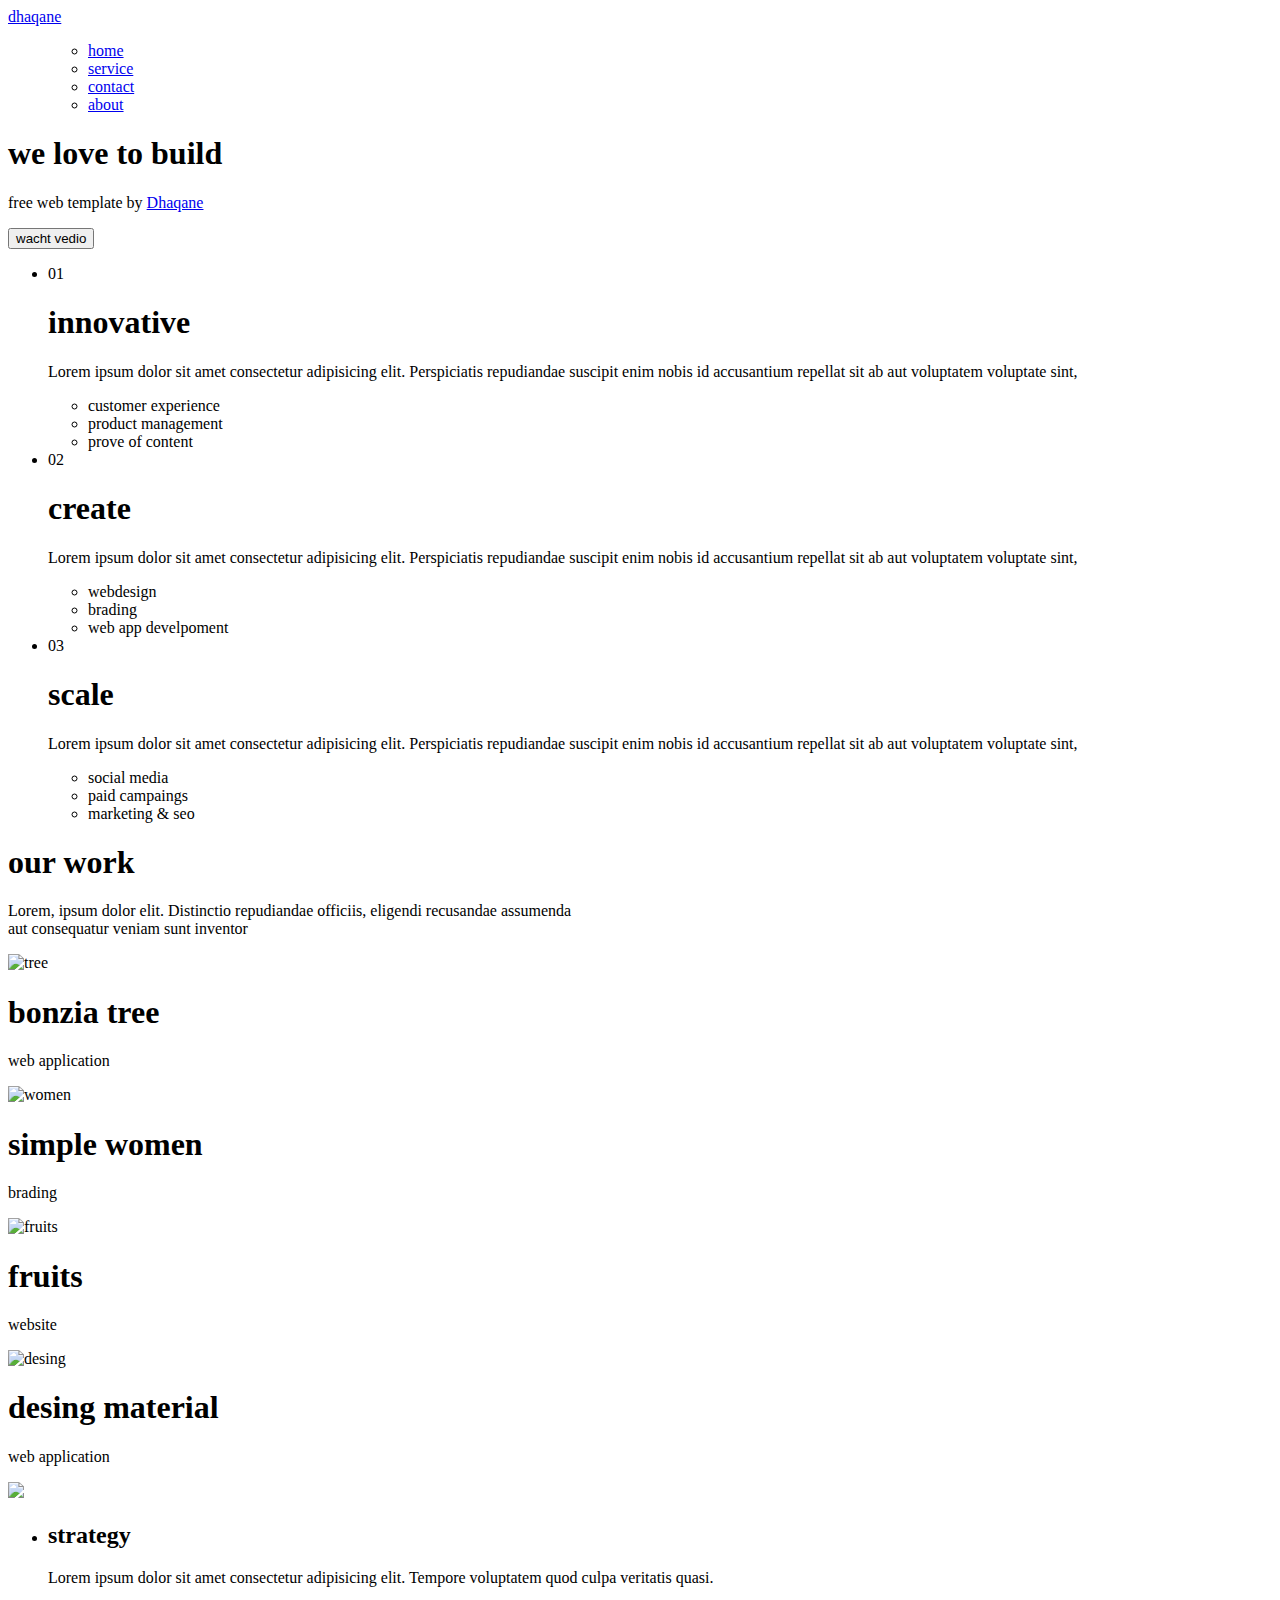
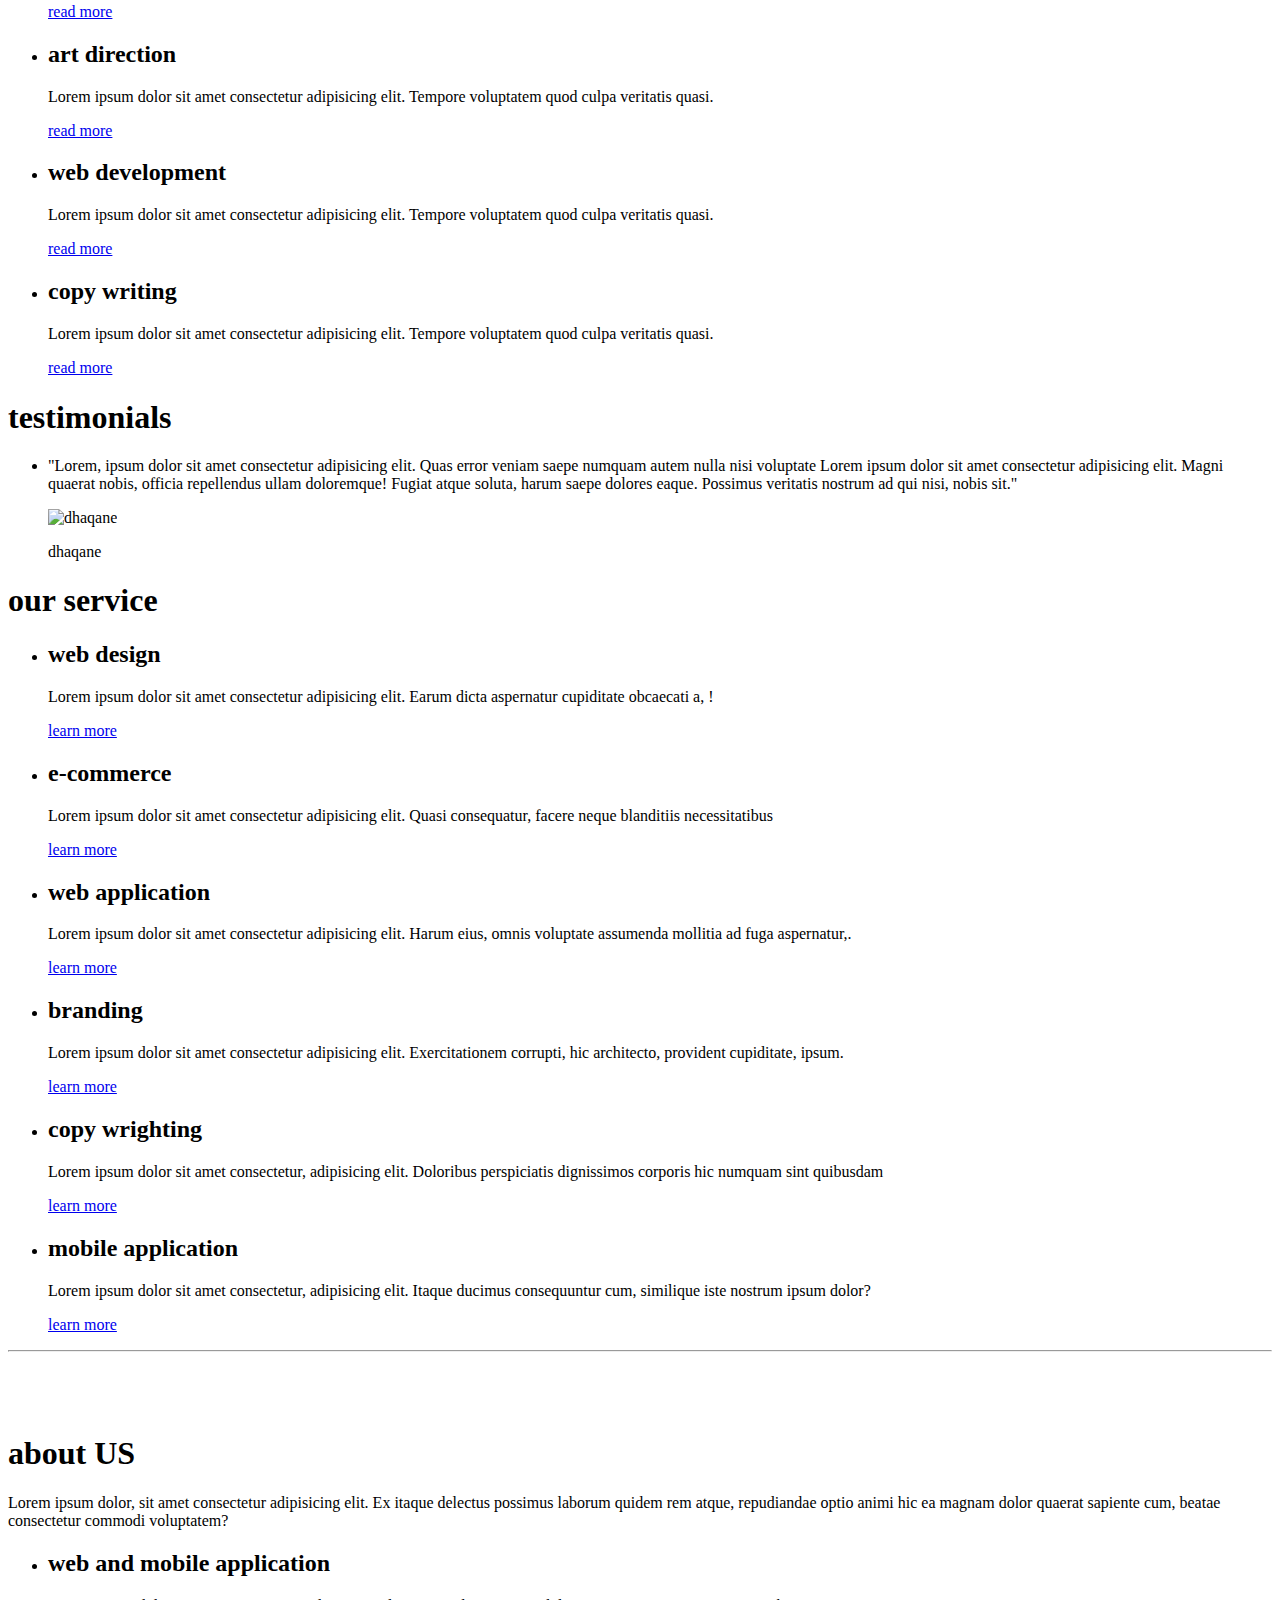
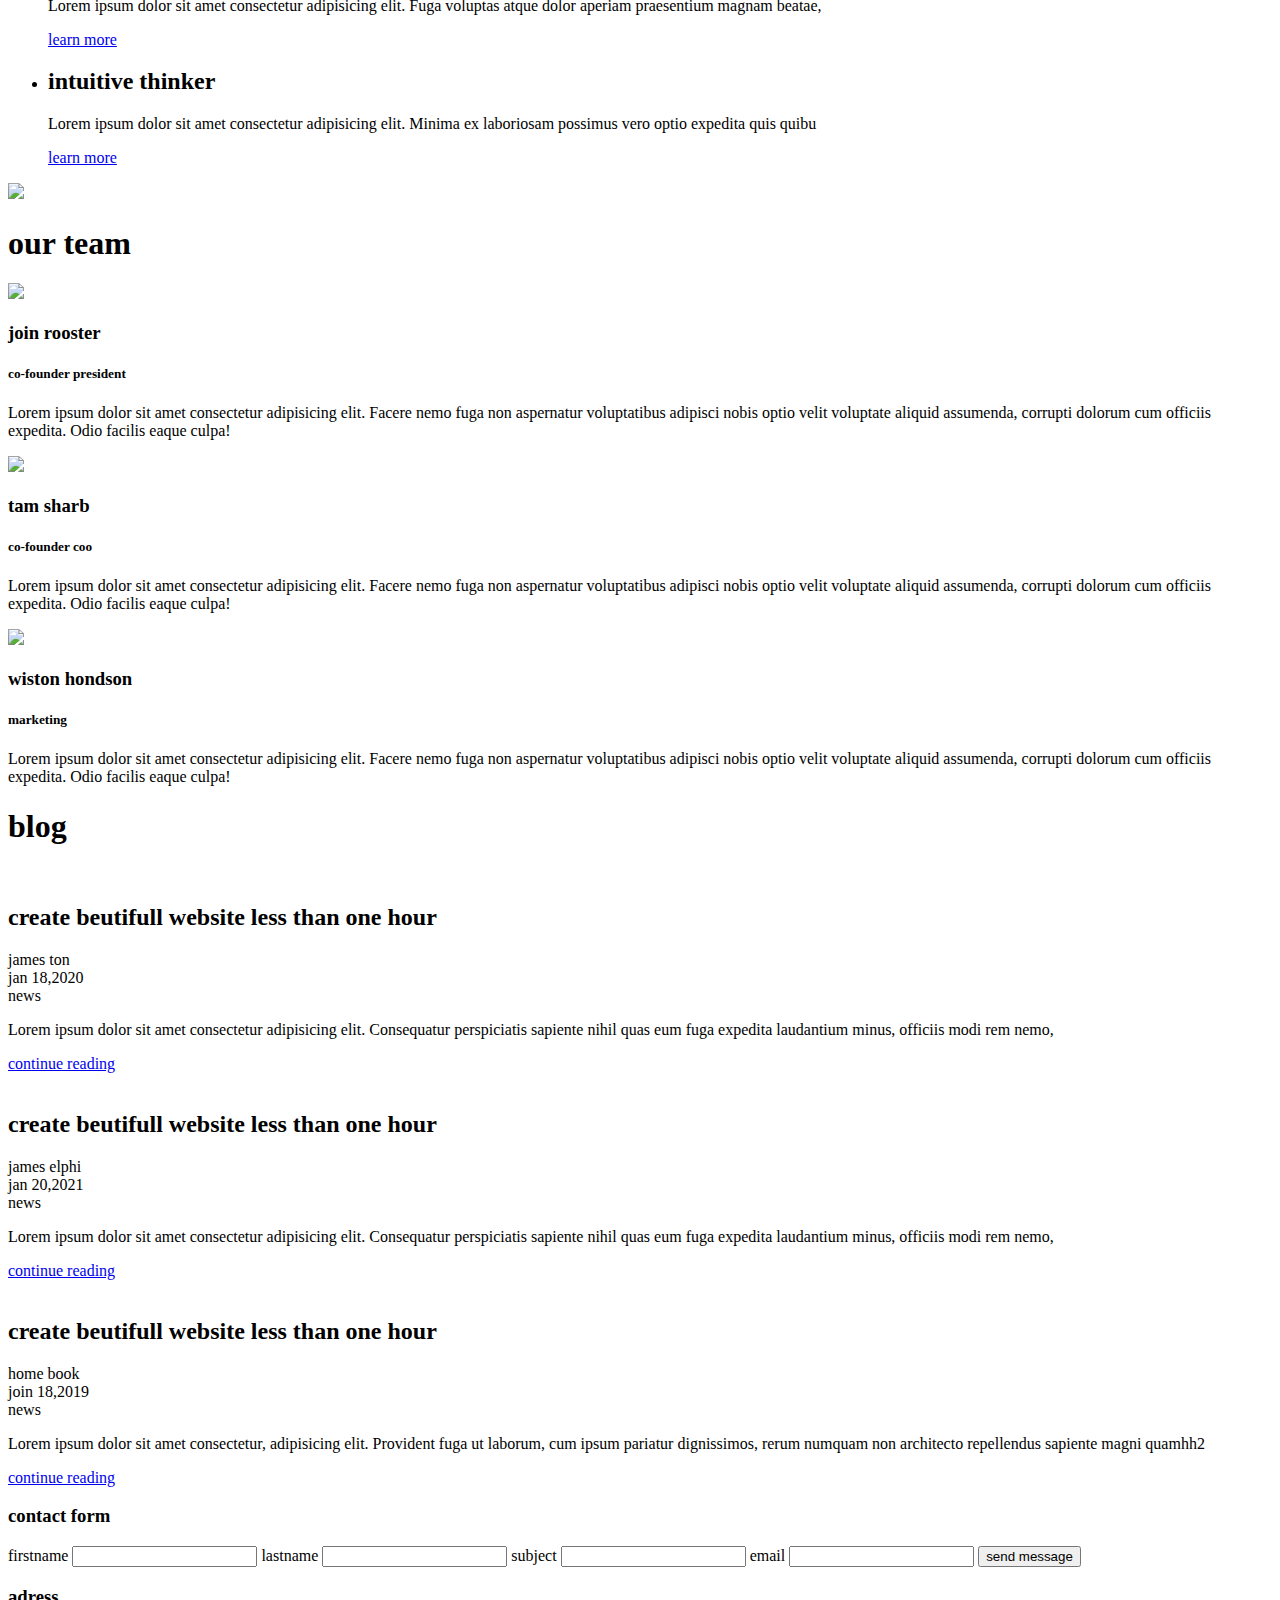
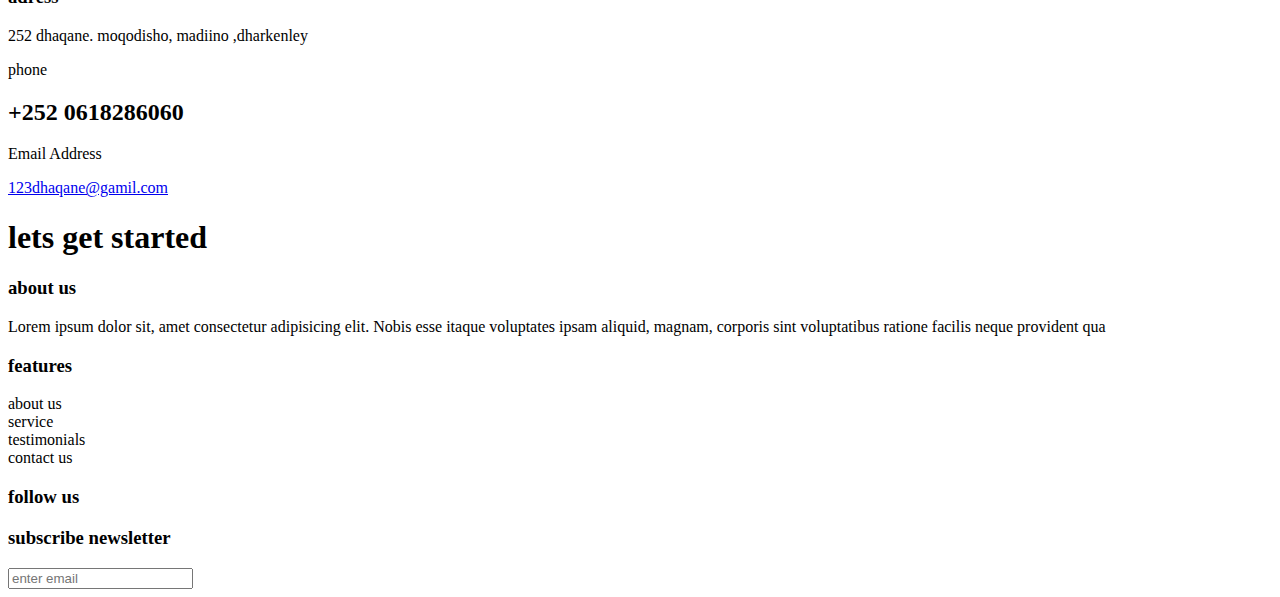
==== index.html @ 4082ae66 "alaabta ugu horeesay lasoo qaado" ====
<!DOCTYPE html>
<html lang="en">
<head>
    <link rel="stylesheet" href="https://cdnjs.cloudflare.com/ajax/libs/font-awesome/6.7.1/css/all.min.css" integrity="sha512-5Hs3dF2AEPkpNAR7UiOHba+lRSJNeM2ECkwxUIxC1Q/FLycGTbNapWXB4tP889k5T5Ju8fs4b1P5z/iB4nMfSQ==" crossorigin="anonymous" referrerpolicy="no-referrer" />
    <meta charset="UTF-8">
    <meta name="viewport" content="width=device-width, initial-scale=1.0">
    <title>Dhaqane</title>
    <link rel="stylesheet" href="style.css">
    <style>
        .heighlights{

        }
    </style>
</head>
<body>
    <header>
        <nav>
            <a href="#"> dhaqa<span>ne</span></a>
            
        </nav>
        <menu>
            <ul>
                <li><a href="#">home</a></li>
                <li><a href="#">service</a></li>
                <li><a href="#">contact</a></li>
                <li><a href="#">about</a></li>
            </ul>
        
        </menu>
        
    </header>
    <section id="home">
        <div class="bg"></div>
        <h1>we love to build <span></span></h1>
        <p>free web template by <a href="#" id="name-change">Dhaqane</a></p>
        <button id="button">  wacht vedio</button>
    </section>
    <section id="service">
        <ul>
            <li>
                <div class="no">01</div>
                <h1>innovative</h1>
                <p>
                    Lorem ipsum dolor sit amet consectetur adipisicing elit. Perspiciatis repudiandae suscipit enim nobis id accusantium repellat sit ab aut voluptatem voluptate sint, 
                </p>
                <ul class="sub-list">
                    <li>customer experience</li>
                    <li>product management</li>
                    <li>prove of content</li>
                </ul>
            </li>
            <li>
                <div class="no">02</div>
                <h1>create</h1>
                <p>
                    Lorem ipsum dolor sit amet consectetur adipisicing elit. Perspiciatis repudiandae suscipit enim nobis id accusantium repellat sit ab aut voluptatem voluptate sint, 
                </p>
                <ul class="sub-list">
                    <li>webdesign</li>
                    <li>brading</li>
                    <li>web app develpoment</li>
                   
                </ul>
            </li>
            <li>
                <div class="no">03</div>
                <h1>scale</h1>
                <p>
                    Lorem ipsum dolor sit amet consectetur adipisicing elit. Perspiciatis repudiandae suscipit enim nobis id accusantium repellat sit ab aut voluptatem voluptate sint, 
                </p>
                <ul class="sub-list">
                    <li>social media </li>
                    <li>paid campaings </li>
                    <li>marketing & seo</li>
                    
                </ul>
            </li>
        </ul>
    </section>
    
    <section class="work">
        <h1 id="mouse-hover">our work</h1>
           <p>
            Lorem, ipsum dolor elit. Distinctio repudiandae officiis, eligendi recusandae assumenda <br>aut consequatur veniam sunt inventor
           </p>
    </section>

    <div class="image">
        <div class="parent-class">
            <img src="sawir_1.jpg.webp" alt="tree">
            <div class="hover-text">
                <h1>bonzia tree</h1>
                <p>web application</p>
            </div>
        </div>
        <div class="parent-class">
            <img src="sawir_2.jpg.webp" alt="women">
            <div class="hover-text">
                <h1>simple women</h1>
                <p>brading</p>
            </div>
        </div>
        <div class="parent-class">
            <img src="sawir_3.jpg.webp" alt="fruits">
            <div class="hover-text">
                <h1>fruits</h1>
                <p>website</p>
            </div>
        </div>
        <div class="parent-class">
            <img src="sawir_4.jpg.webp" alt="desing ">
            <div class="hover-text">
                <h1>desing material</h1>
                <p>web application</p>
            </div>
        </div>
    </div>
    <div id="section">
        <div class="container">
            <img src="ahmed.jpg">
            <ul>
                <li>
                    <h2><i class="fa-solid fa-umbrella"></i>strategy</h2>
                    <p>Lorem ipsum dolor sit amet consectetur adipisicing elit. Tempore voluptatem quod culpa veritatis quasi. </p>
                    <a href="#">read more</a>
                </li>
                <li>
                    <h2><i class="fa-solid fa-paint-roller"></i>art direction</h2>
                    <p>Lorem ipsum dolor sit amet consectetur adipisicing elit. Tempore voluptatem quod culpa veritatis quasi.</p>
                    <a href="#">read more</a>
                </li>
                <li>
                    <h2><i class="fa-solid fa-wrench"></i>web development</h2>
                    <p>Lorem ipsum dolor sit amet consectetur adipisicing elit. Tempore voluptatem quod culpa veritatis quasi.</p>
                    <a href="#">read more</a>
                </li>
                <li>
                    <h2><i class="fa-solid fa-message"></i>copy writing</h2>
                    <p>Lorem ipsum dolor sit amet consectetur adipisicing elit. Tempore voluptatem quod culpa veritatis quasi.</p>
                    <a href="#">read more</a>
                </li>
            </ul>
        </div>
    </div>
    <section id="testimonials">
        <h1>testimonials</h1>
        <ul id="scroll">
            <li>
                <p>"Lorem, ipsum dolor sit amet consectetur adipisicing elit. Quas error veniam saepe numquam autem nulla nisi voluptate Lorem ipsum dolor sit amet consectetur adipisicing elit. Magni quaerat nobis, officia repellendus ullam doloremque! Fugiat atque soluta, harum saepe dolores eaque. Possimus veritatis nostrum ad qui nisi, nobis sit."

                </p>
                <div class="profile">
                    <img src="profile..JPG" alt="dhaqane">
                    <p>dhaqane</p>
                </div>
            </li>
        </ul>
        <div class="controlls">
            <div class="dots"></div>
            <div class="dots"></div>
            <div class="dots"></div>
            <div class="dots"></div>
        </div>
    </section>
    <div id="our-service">
        <h1>our service</h1>
        <ul class="our-job">
            <li>
                <h2><i class="fa-solid fa-laptop"></i>web design</h2>
                <p>Lorem ipsum dolor sit amet consectetur adipisicing elit. Earum dicta aspernatur cupiditate obcaecati a, !</p>
                <a href="#">learn more</a>
            </li>
            <li>
                <h2><i class="fa-sharp fa-solid fa-truck"></i>e-commerce</h2>
                <p>Lorem ipsum dolor sit amet consectetur adipisicing elit. Quasi consequatur, facere neque blanditiis necessitatibus</p>
                <a href="#">learn more</a>
            </li>
            <li>
                <h2><i class="fa-solid fa-message"></i>web application</h2>
                <p>Lorem ipsum dolor sit amet consectetur adipisicing elit. Harum eius, omnis voluptate assumenda mollitia ad fuga aspernatur,.</p>
                <a href="#">learn more</a>
            </li>
            <li>
                <h2><i class="fa-solid fa-paint-roller"></i>branding</h2>
                <p>Lorem ipsum dolor sit amet consectetur adipisicing elit. Exercitationem corrupti, hic architecto, provident cupiditate, ipsum.</p>
                <a href="#">learn more</a>
            </li>
            <li>
                <h2><i class="fa-solid fa-bars"></i>copy wrighting</h2>
                <p>Lorem ipsum dolor sit amet consectetur, adipisicing elit. Doloribus perspiciatis dignissimos corporis hic numquam sint quibusdam </p>
                <a href="#">learn more</a>
            </li>
            <li>
                <h2><i class="fa-solid fa-mobile"></i>mobile application</h2>
                <p>Lorem ipsum dolor sit amet consectetur, adipisicing elit. Itaque ducimus consequuntur cum, similique iste nostrum ipsum dolor?</p>
                <a href="#">learn more</a>
            </li>
        </ul>
    </div>
    <hr>
    <br><br> <br>
    <div class="about-us">
        <div class="about-text">
        <h1 class="element"> about US</h2>
        <P class="parag">Lorem ipsum dolor, sit amet consectetur adipisicing elit. Ex itaque delectus possimus laborum quidem rem atque, repudiandae optio animi hic ea magnam dolor quaerat sapiente cum, beatae consectetur commodi voluptatem?</P>

        <ul class="about-ul">
            <li>
                <i class="fa-solid fa-laptop"></i>
                <h2>web and mobile application</h2>
                <p>Lorem ipsum dolor sit amet consectetur adipisicing elit. Fuga voluptas atque dolor aperiam praesentium magnam beatae,</p>
                <a href="#">learn more</a>
            </li>
            <li>
                <i class="fa-solid fa-puzzle-piece"></i>
                <h2>intuitive thinker</h2>
                <p>Lorem ipsum dolor sit amet consectetur adipisicing elit. Minima ex laboriosam possimus vero optio expedita quis quibu</p>
                <a href="#">learn more</a>
            </li>
        </ul>
        </div>
        <div class="about-img">
            <img src="sawir_3.jpg.webp">
        </div>
    </div>
    <div class="our-team">
        <h1> our team</h1>
        <div class="people">
        <div class="person1">
                <img src="person_2.jpg.webp">
                <h3>join rooster</h3>
                <h5>co-founder president</h5>
                <p>Lorem ipsum dolor sit amet consectetur adipisicing elit. Facere nemo fuga non aspernatur voluptatibus adipisci nobis optio velit voluptate aliquid assumenda, corrupti dolorum cum officiis expedita. Odio facilis eaque culpa!</p>
                <div class="icon">
                <i class="fa-brands fa-facebook"></i>
                <i class="fa-brands fa-facebook-messenger"></i>
                <i class="fa-brands fa-instagram"></i>
                <i class="fa-brands fa-twitter"></i>
                </div>
        </div>
        <div class="person2">
            <img src="person_4.jpg.webp">
            <h3>tam sharb</h3>
            <h5>co-founder coo</h5>
            <p>Lorem ipsum dolor sit amet consectetur adipisicing elit. Facere nemo fuga non aspernatur voluptatibus adipisci nobis optio velit voluptate aliquid assumenda, corrupti dolorum cum officiis expedita. Odio facilis eaque culpa!</p>
            <div class="icon">
            <i class="fa-brands fa-facebook"></i>
            <i class="fa-brands fa-facebook-messenger"></i>
            <i class="fa-brands fa-instagram"></i>
            <i class="fa-brands fa-twitter"></i>
            </div>
    </div>
    <div class="person3">
        <img src="person_3.jpg.webp">
        <h3>wiston hondson</h3>
        <h5>marketing</h5>
        <p>Lorem ipsum dolor sit amet consectetur adipisicing elit. Facere nemo fuga non aspernatur voluptatibus adipisci nobis optio velit voluptate aliquid assumenda, corrupti dolorum cum officiis expedita. Odio facilis eaque culpa!</p>
        <div class="icon"> 
        <i class="fa-brands fa-facebook"></i>
        <i class="fa-brands fa-facebook-messenger"></i>
        <i class="fa-brands fa-instagram"></i>
        <i class="fa-brands fa-twitter"></i>
        </div>
</div>
        </div>
           
    </div>
    <div class="blog">
        <div class="blog-fisrt">
            <h1>blog</h1></div>
            <div class="blog-whole">
            <div class="blog-one">
                <img src="sawir_2.jpg.webp" alt="">
                <h2>create beutifull website less than one hour</h2>
                <div class="blog-li">
                <li>james ton</li>
                <li>jan 18,2020</li>
                <li>news</li>
                </div>

                <p>Lorem ipsum dolor sit amet consectetur adipisicing elit. Consequatur perspiciatis sapiente nihil quas eum fuga expedita laudantium minus, officiis modi rem nemo,

                </p>
                <a href="#">continue reading</a>
            </div>
        
            <div class="blog-two">
                <img src="sawir_3.jpg.webp" alt="">
                <h2>create beutifull website less than one hour</h2>
                <div class="blog-li">
                <li>james elphi</li>
                <li>jan 20,2021</li>
                <li>news</li>
                </div>
                <p>Lorem ipsum dolor sit amet consectetur adipisicing elit. Consequatur perspiciatis sapiente nihil quas eum fuga expedita laudantium minus, officiis modi rem nemo,

                </p>
                <a href="#">continue reading</a>
            </div>
             <div class="blog-three">
                <img src="sawir_4.jpg.webp" alt="">
                <h2>create beutifull website less than one hour </h2>
                <div class="blog-li">
                <li>home book</li>
                <li>join 18,2019</li>
                <li>news</li>
                </div>
                <p>Lorem ipsum dolor sit amet consectetur, adipisicing elit. Provident fuga ut laborum, cum ipsum pariatur dignissimos, rerum numquam non architecto repellendus sapiente magni quamhh2</p>
                <a href="#">continue reading</a>
             </div>
            </div>
        
    </div>
    <div class="contact-form">
        
        <div class="label-form">
            <h3>contact form</h3>
        <label for="firstname">firstname</label>
        <input type="text">
        <label for="lastname">lastname</label>
        <input type="text">
        <label for="subject">subject</label>
        <input type="text">
        <label for="email">email</label>
        <input type="text">
        <button type="button">send message</button>
        </div>
        <div class="adress">
            <h3>adress</h3>
            <p class="adress-p">252 dhaqane. moqodisho, madiino ,dharkenley</p>
            <p><i class="fa-solid fa-phone"></i>phone</p>
            <!-- <i class="fa-solid fa-envelope"></i> -->
            <h2>+252 0618286060</h2>
            <p><i class="fa-solid fa-envelope"></i>Email Address</p>
            <p><a href="mailto:123dhaqane@gamil.com" class="email">123dhaqane@gamil.com</a></p>
            
        </div>
    
    </div>
    <div class="last-about">
        <h1>
            lets get started
        </h1>
        <div class="footer-bg">
        <div class="footer-whole">
        <div class="last-comment">
            <h3>about us</h3>
            <p>Lorem ipsum dolor sit, amet consectetur adipisicing elit. Nobis esse itaque voluptates ipsam aliquid, magnam, corporis sint voluptatibus ratione facilis neque provident qua</p>
        </div>
        <div class="feutures">
            <h3>features</h3>
            <li>about us</li>
            <li>service</li>
            <li>testimonials</li>
            <li>contact us</li>
        </div>

        <div class="follow-us">
            <h3> follow us</h3>
            <i class="fa-brands fa-facebook"></i>
            <i class="fa-brands fa-facebook-messenger"></i>
            <i class="fa-brands fa-instagram"></i>
            <i class="fa-brands fa-twitter"></i>
            
        </div>
        <div class="subscribe">
            <h3>subscribe newsletter</h3>
            <input type="text"  placeholder="enter email">
            <!-- <a href="">send</a>/ -->
        </div>
        </div>
        
        </div>
    </div>
    
    <script src="./script.js">
    </script>
</body>
</html>
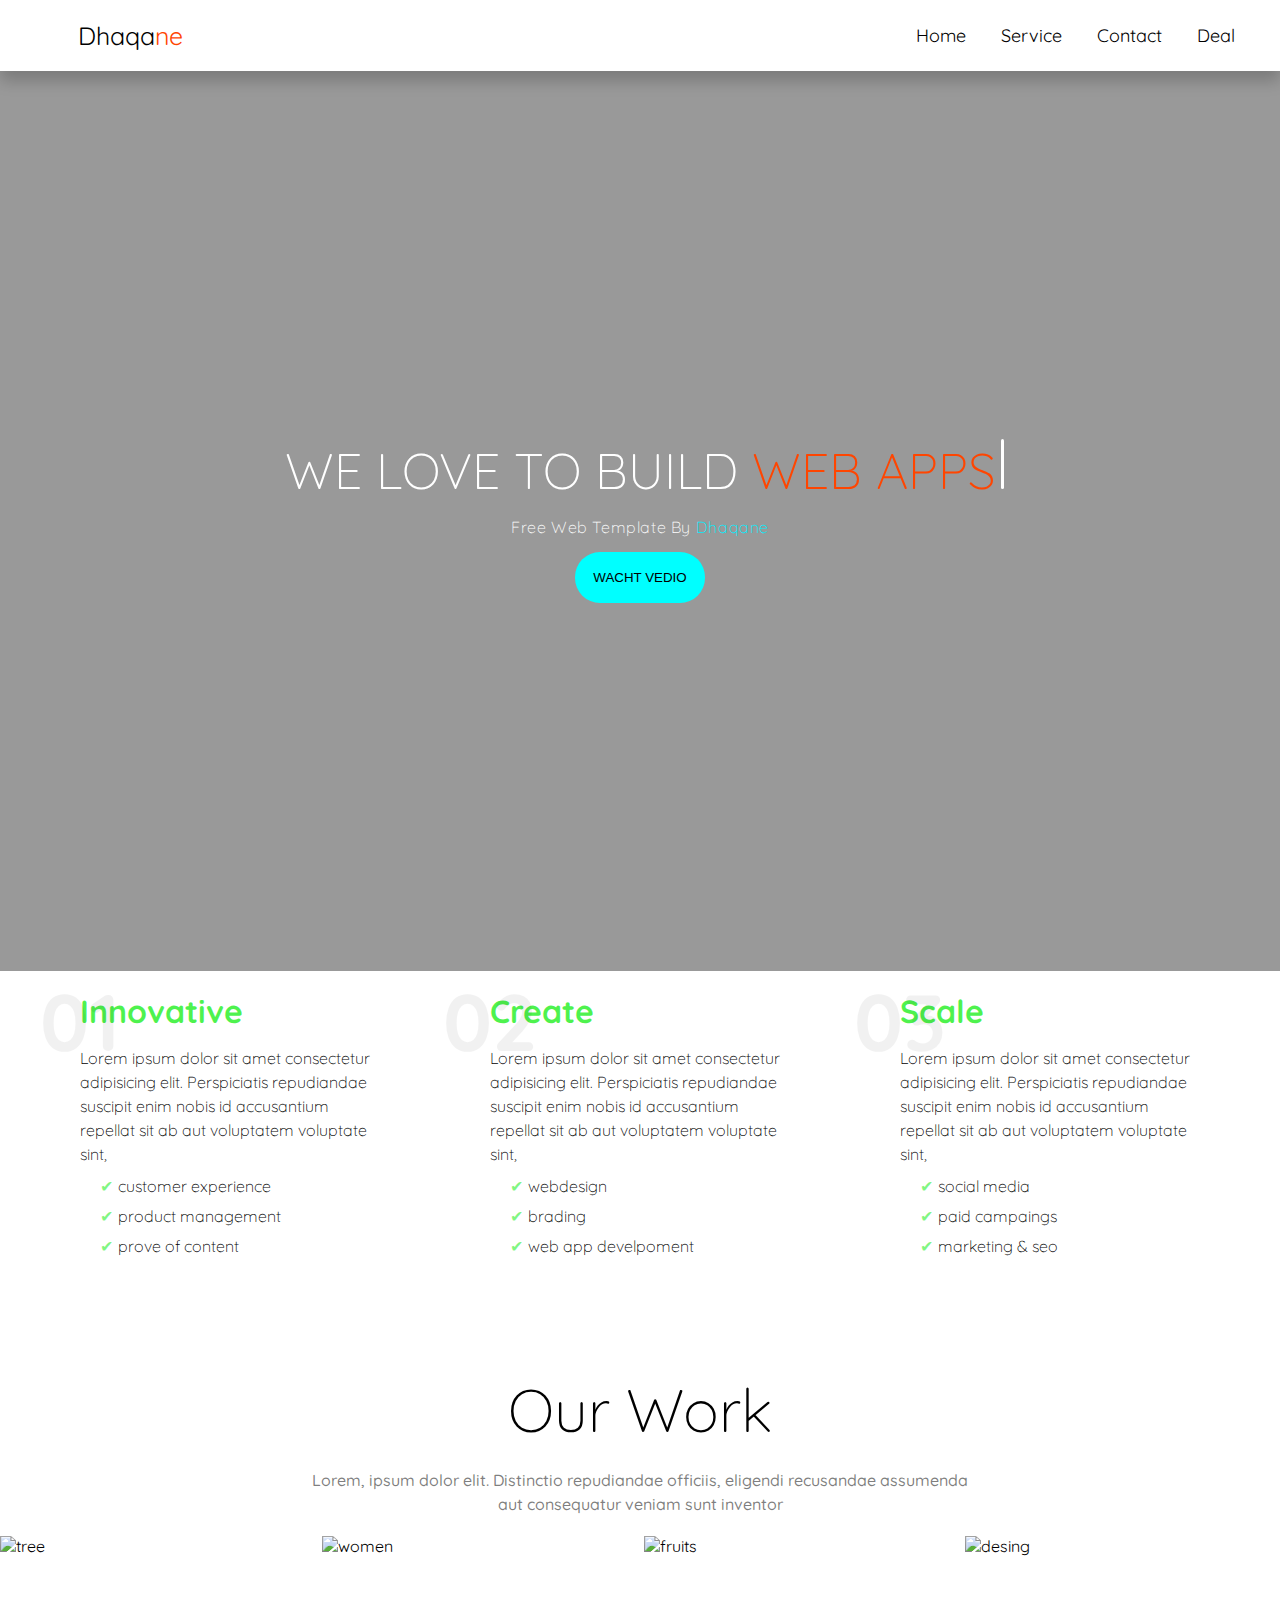
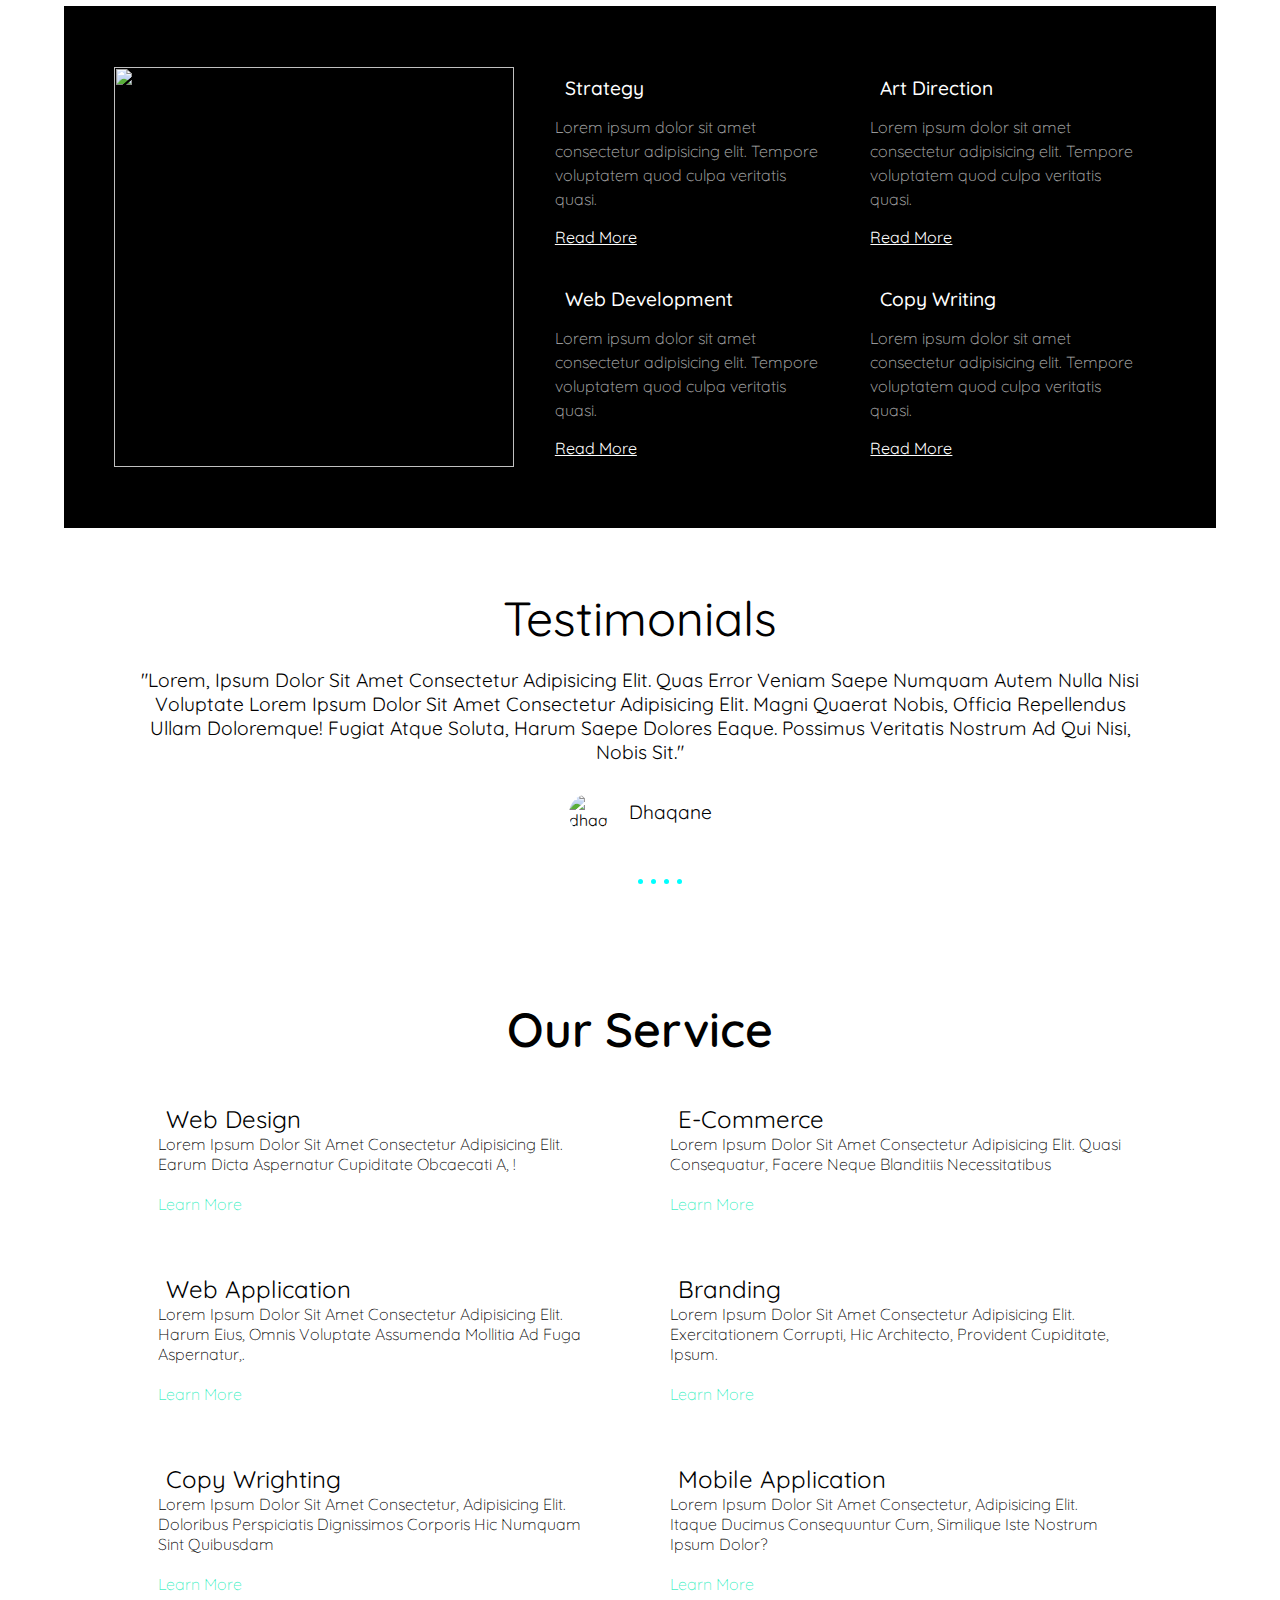
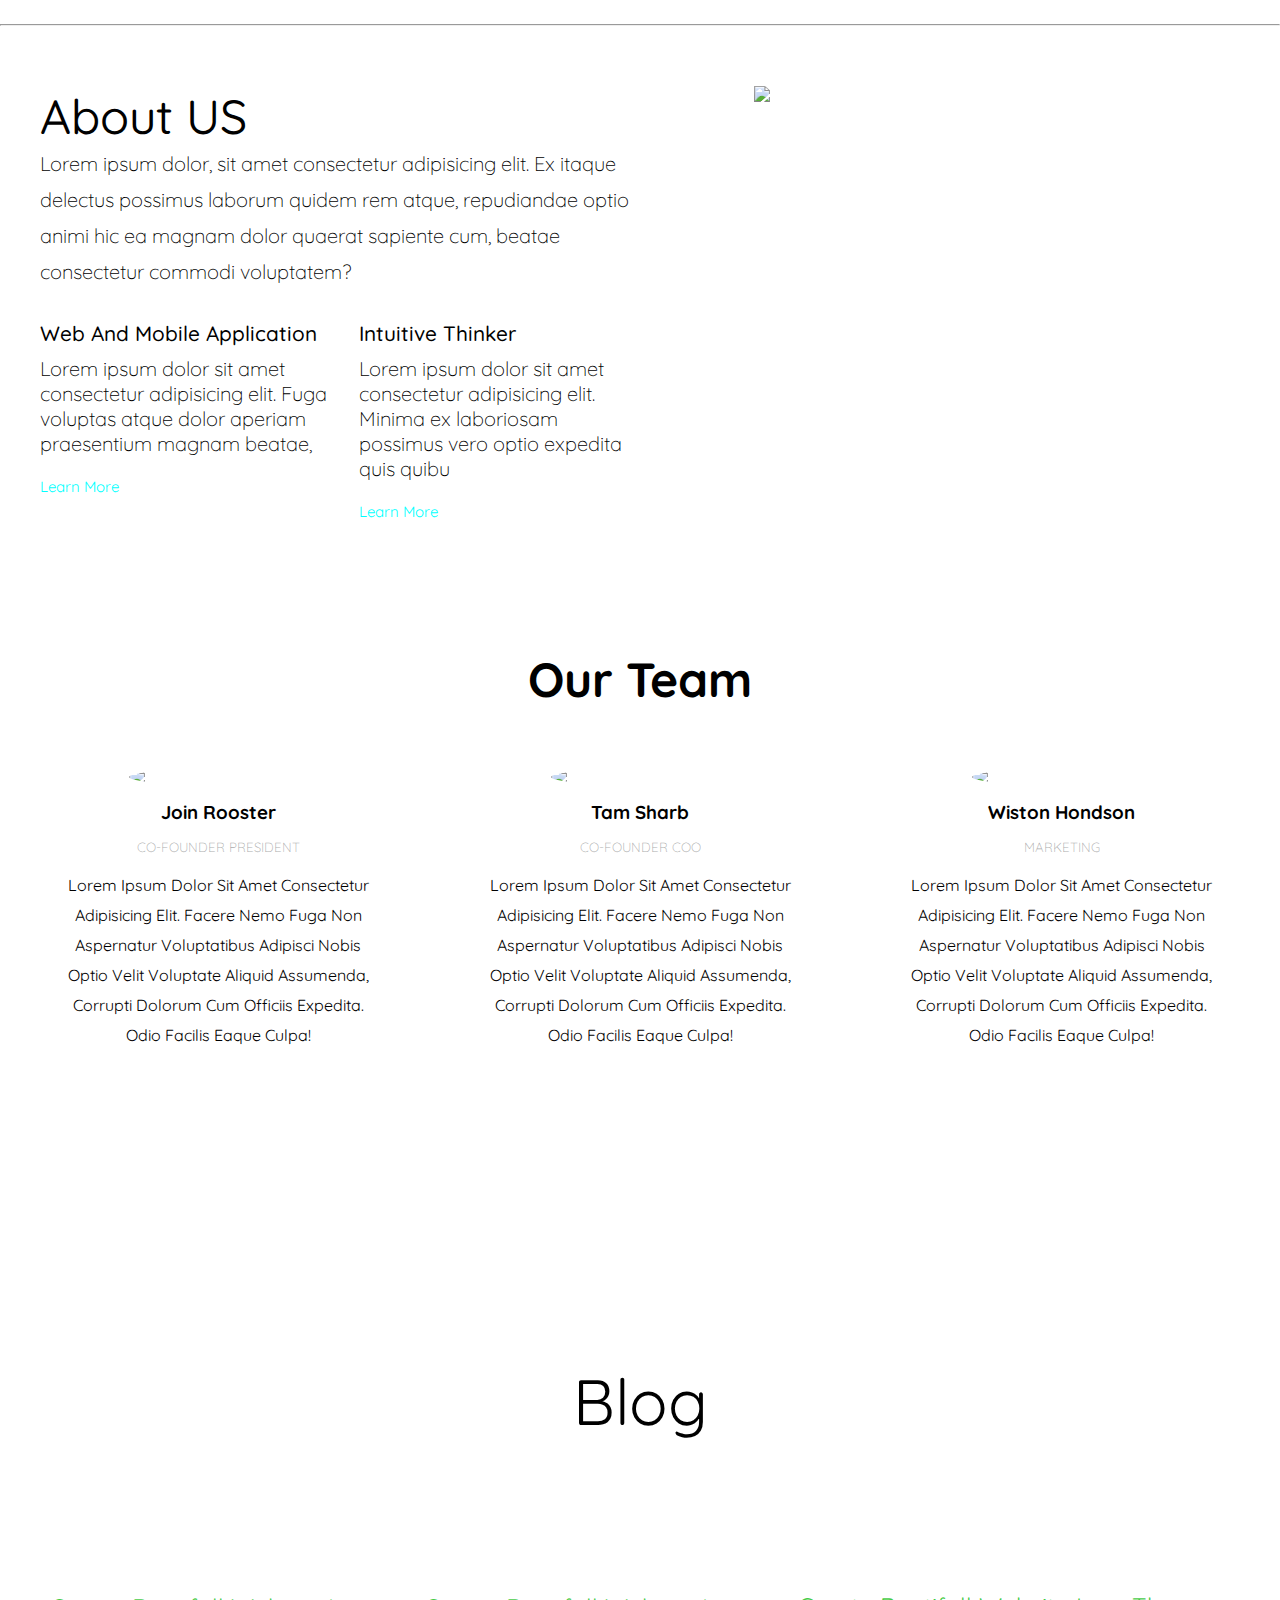
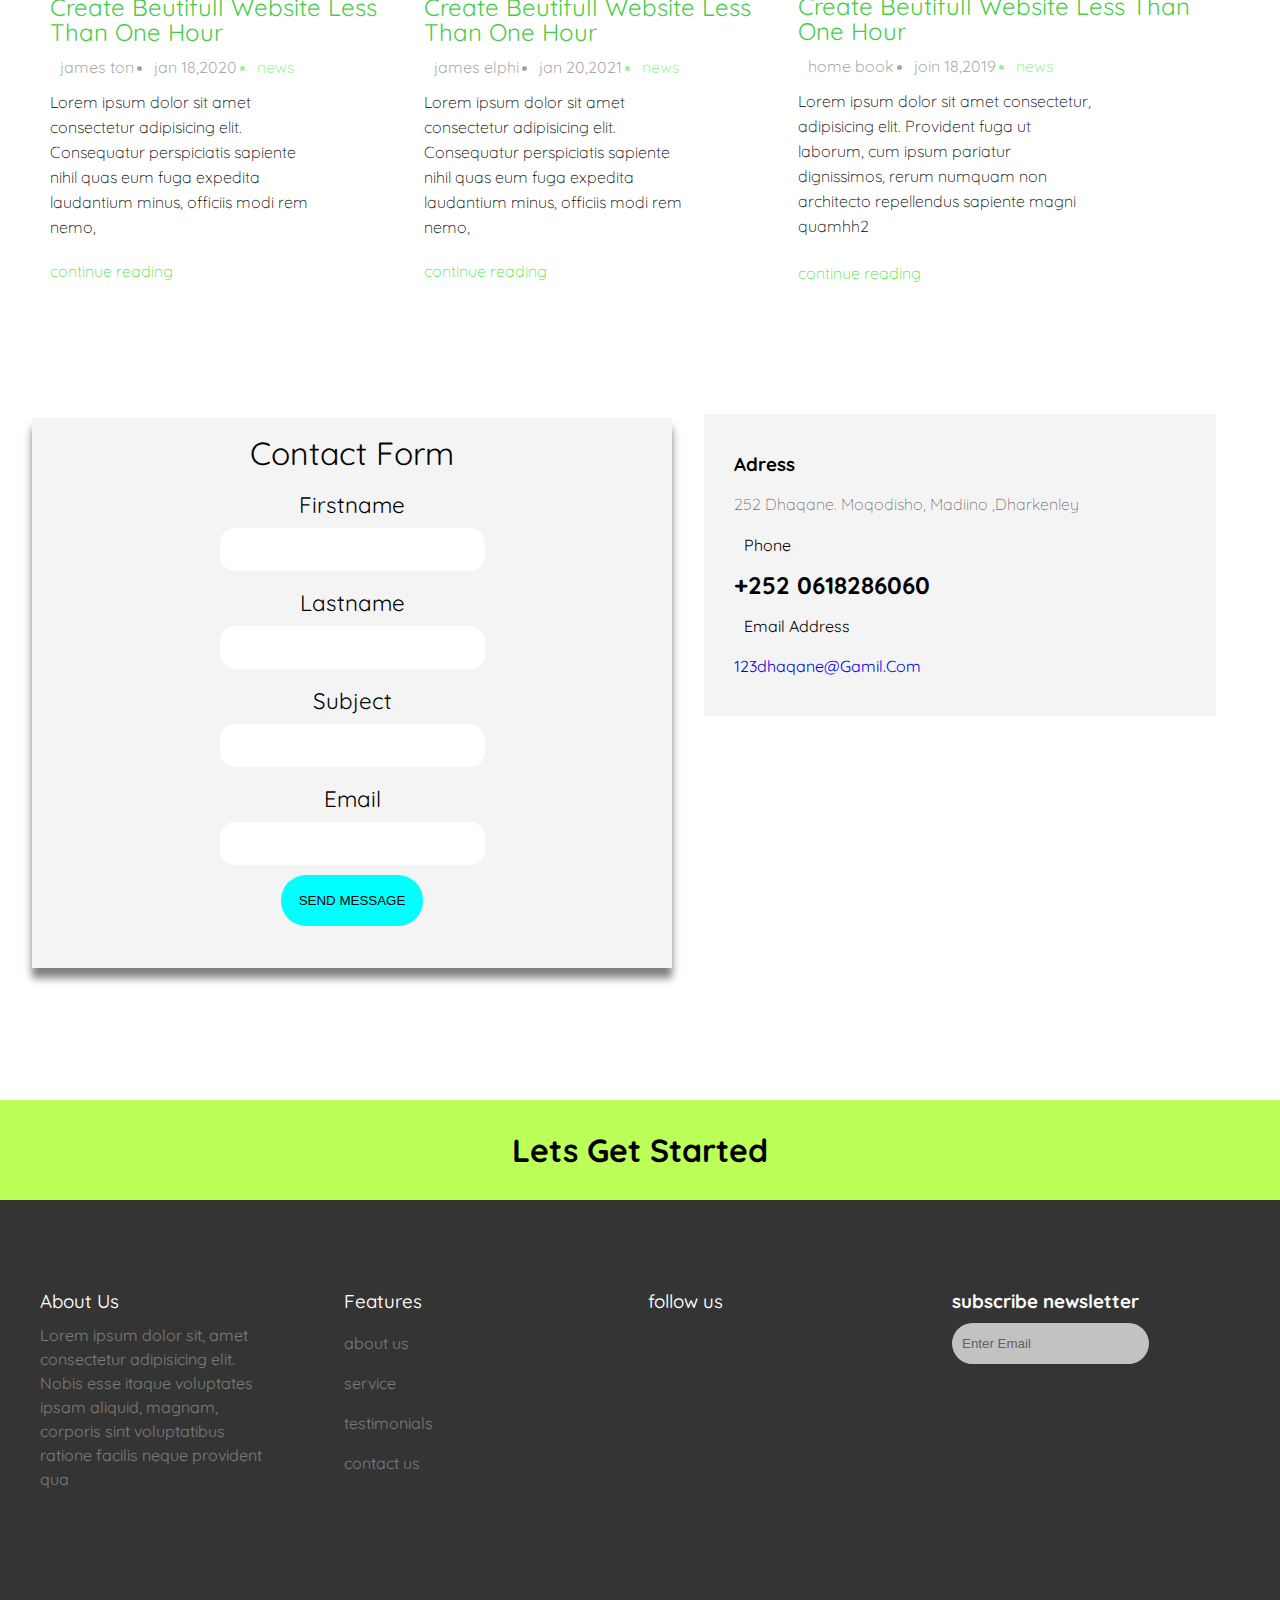
==== commit a169d5ca: "menu change deal" ====
--- a/index.html
+++ b/index.html
@@ -23,7 +23,7 @@
                 <li><a href="#">home</a></li>
                 <li><a href="#">service</a></li>
                 <li><a href="#">contact</a></li>
-                <li><a href="#">about</a></li>
+                <li><a href="#">deal</a></li>
             </ul>
         
         </menu>
--- a/style.css
+++ b/style.css
@@ -0,0 +1,834 @@
+
+
+@import url('https://fonts.googleapis.com/css2?family=Poppins:ital,wght@0,100;0,200;0,300;0,400;0,500;0,600;0,700;0,800;0,900;1,100;1,200;1,300;1,400;1,500;1,600;1,700;1,800;1,900&family=Quicksand:wght@300..700&display=swap');
+
+
+*{
+    margin: 0;
+    padding: 0;
+    box-sizing: border-box;
+}
+body{
+    font-family: "Quicksand", sans-serif;
+}
+header{
+    background-color: #fff;
+    display: flex;
+    align-items: center;
+    justify-content: space-between;
+  
+    padding: 20px 15px;
+    
+    box-shadow: 0px 10px 15px rgba(0, 0, 0, 0.2) ;
+}
+nav{
+    font-size: 25px;
+    font-weight: 400;
+    width: 849px;
+    padding: 0 5%;
+    
+    
+}
+nav a{
+    color: black;
+    text-decoration: none;
+    text-transform: capitalize;
+    
+}
+span{
+    color: orangered;
+}
+menu ul{
+    list-style: none;
+    display: flex;
+    gap: 15px;
+    margin-right: 20px;
+    
+
+}
+menu ul li a{
+    text-decoration: none;
+    font-size: 18px;
+    text-transform: capitalize;
+    color: black;
+    transition: 0.3s ease;
+    position: relative;
+    margin:10px;
+    
+}
+menu ul li a:hover{
+    color:orangered;
+}
+menu ul li a::after{
+    content: '';
+    background: orangered;
+    width: 0;
+    height: 3px;
+    position: absolute;
+    left: 0;
+    bottom: -6px;
+    transition: 0.5s ease;
+    
+}
+menu ul li a:hover::after{
+    width: 100%;
+}
+#home{
+   height: 100Vh;
+   position: relative;
+   display: flex;
+   flex-direction: column;
+   justify-content: center;
+   align-items: center;
+   background:url(laptop.jpg) fixed;
+   color: #fff;
+   gap: 15px;
+   background-repeat: no-repeat;
+   background-size: cover;
+
+}
+.bg{
+    position: absolute;
+    top: 0;
+    left: 0;
+    width: 100%;
+    height: 100%;
+    background-color: rgb(0, 0, 0, 0.4);
+}
+#home h1{
+    text-transform:uppercase;
+    position: relative;
+    font-size: 50px;
+    font-weight: 200;
+
+}
+#home h1::after{
+    content: '';
+    height: 50px;
+    margin-left: 5px;
+    width: 3px;
+    border-radius: 2px;
+    position: absolute;
+    background-color: #fff;
+}
+#home p{
+    text-transform: capitalize;
+    font-weight: 200;
+    letter-spacing: 0.6px;
+    z-index: 1;
+}
+#home p a{
+    text-decoration: none;
+    color:rgb(0, 238, 255);
+
+}
+button{
+    padding: 18px;
+    background-color: aqua;
+    text-transform: uppercase;
+    border-radius: 25px;
+    border: none;
+    transition: 0.3s linear;
+    z-index: 1;
+}
+button:hover{
+    color: #fff;
+    background-color:rgb(13, 192, 192);
+
+}
+
+#service{
+    margin: 20px 0;
+}
+
+#service ul{
+    display: flex;
+    flex-wrap: wrap;
+    gap: 10px;
+    justify-content: space-between;
+    padding: 0 80px;
+    list-style: none;
+}
+#service ul li{
+    width: 300px;
+    position: relative;
+}
+#service ul li .no{
+    position: absolute;
+    font-size: 80px;
+    font-weight: 800;
+    opacity: 0.05;
+    transform: translate(-50%, -20%);
+}
+#service ul li h1{
+    color: rgba(29, 239, 29, 0.8);
+    text-transform: capitalize;
+    margin-bottom: 15px;
+}
+#service ul li p{
+    font-weight:250;
+    line-height: 150%;
+}
+#service ul li .sub-list{
+    display: flex;
+    flex-direction: column;
+    margin: 10px 0;
+    padding: 0 20px;
+}
+.sub-list li{
+    font-weight: 290;
+}
+#service ul li .sub-list li::before{
+    content:'✔';
+    margin-right: 5px;
+    color: rgba(29, 239, 29, 0.8);
+    opacity: 0.7;
+}
+.work {
+  text-align: center;
+  margin-top: 100px;
+}
+.work h1{
+    font-size: 60px;
+    text-transform: capitalize;
+    font-weight: 300;
+    margin-bottom: 15px;
+}
+.work p{
+    line-height: 150%;
+    font-weight: 500;
+    color: #00000084;
+    
+}
+
+#mouse-hover{
+   
+    padding: 6px;
+    text-transform: capitalize;
+
+}
+.image{
+    display: flex;
+    align-items: center;
+    justify-content: space-between;
+    gap: 7px;
+    margin-top: 20px;
+}
+.image .parent-class{
+    width: 400px;
+    height: auto;
+    overflow: hidden;
+    position: relative;
+    
+}
+
+.image .parent-class img{
+    width: 100%;
+    transition: 0.3s linear;
+    
+}
+.parent-class .hover-text{
+    position: absolute;
+    top: 0;
+    left: 0;
+    width: 100%;
+    height: 100%;
+    display: none;
+    flex-direction: column;
+    align-items: center;
+    justify-content: center;
+    background-color:#000000bd;
+    color: white;
+
+    
+}
+.parent-class:hover .hover-text{
+    display: flex;
+}
+
+.parent-class:hover img{
+    transform: scale(1.05);    
+}
+.hover-text h1{
+    text-transform: capitalize;
+    font-weight: 150;
+ 
+
+}
+#section{
+    display: flex;
+    align-items: center;
+    justify-content: center;
+    margin-top: 50px;
+}
+.container img{
+    width: 400px;
+    /* height: auto; */
+    height: 400px;
+    /* height: fit-content; */
+}
+
+.container{
+    display: flex;
+    align-items: center;
+    justify-content: space-between;
+    background-color: #000000;
+    width: 90%;
+    padding: 50px;
+}
+.container ul {
+    color: #fff;
+    width: 60%;
+    display: flex;
+    flex-wrap: wrap;
+    list-style: none;
+    /* align-items: center; */
+    /* justify-content: space-between; */
+    /* gap: 10px; */
+}
+.container ul li{
+    width: 50%;
+    padding: 20px;
+}
+.container h2{
+    font-weight: 500;
+    text-transform: capitalize;
+    margin-bottom: 15px;
+    display: flex;
+    align-items: center;
+    font-size: 120%;
+
+}
+.container p{
+    font-weight: 300;
+    line-height: 150%;
+    margin-bottom: 16px;
+    opacity: 0.7;
+}
+.container a{
+    color: #ffff;
+    text-transform: capitalize;
+    
+}
+.container a:hover{
+    text-decoration: none;
+}
+.container h2 i{
+    margin-right:10px;
+}
+.container h2 .fa-umbrella{
+    transform: rotate(-45deg);
+}
+.fa-wrench{
+    transform: rotate(-90deg);
+}
+
+#testimonials{
+    text-align: center;
+    
+}
+#testimonials h1{
+    text-transform: capitalize;
+    font-size: 48px;
+    font-weight: 420;
+}
+
+.controlls{
+    display: flex;
+    gap: 8px;
+    align-items: center;
+    justify-content: center;
+    margin-left: 40px;
+}
+
+#scroll li{
+    display: flex;
+    flex-direction: column;
+    align-items: center;
+    justify-content: center;
+    margin-block: 20px;
+}
+#scroll li p{
+    text-transform: capitalize;
+    list-style: 120%;
+    width: 80%;
+    font-size: 120%;
+    margin-bottom: 30px;
+}
+
+#scroll li .profile{
+    display: flex;
+    gap: 20px;
+    align-items: center;
+}
+#scroll .profile img{
+    width: 40px;
+    height: 40px;
+    border-radius: 50%;
+    margin-bottom: 25px;
+    align-items: center;
+}
+#scroll .profile p{
+    text-transform: capitalize;
+
+}
+
+.controlls .dots{
+    width: 5px;
+    height: 5px;
+    background: cyan;
+    border-radius: 50%;
+}
+
+#testimonials{
+    margin-top: 60px;
+}
+
+#our-service{
+    display: flex;
+    flex-direction: column;
+    align-items: center;
+    justify-content: space-between;
+    width: 100%;
+    text-transform: capitalize;
+ 
+
+}
+
+#our-service h1{
+    padding: 15px;
+    text-transform: capitalize;
+    font-weight: 600;
+    margin-top: 100px;
+    font-size: 48px;
+}
+  
+#our-service .our-job{
+     display: flex;
+     align-items: center;
+     width: 80%;
+     flex-wrap: wrap;
+     list-style: none;
+     
+}
+
+#our-service .our-job a{
+    color: rgba(15, 236, 181, 0.824);
+    text-decoration: none;
+   display: inline;
+ 
+    
+}
+
+.our-job p{
+    margin-bottom: 20px;
+}
+#our-service .our-job h2{
+    font-weight: 400;
+}
+#our-service .our-job li{
+    width: 50%;
+    padding: 30px;
+    font-weight: 200;
+   
+}
+
+h2 i{
+     margin-right: 8px; 
+     color: rgba(15, 236, 181, 0.824);
+
+}
+
+.about-us{
+    display: flex;
+    align-items: start;
+    justify-content: space-between;
+    gap: 30;
+    padding:0 40px;
+   
+
+}
+.about-text{
+    width: 50%;
+    
+}
+.about-ul{
+    display: flex;
+    /* align-items: center; */
+    justify-content: space-around;
+    gap: 30px;
+    margin-top: 30px;
+    /* flex-basis: 100%; */
+    /* background-color: rebeccapurple; */
+    
+}
+.about-ul li{
+    list-style: none;
+
+}
+.about-ul  i{
+    font-size: 50px;
+    margin-bottom: 30px;
+    align-items: center;
+    list-style: none;
+    opacity: 60%;
+
+}
+.about-ul h2{
+    /* font-weight: 300; */
+    font-size: 1.3rem;
+    max-width: 400px;
+    text-transform: capitalize;
+    font-weight: 500;
+}
+.about-ul li p{
+    font-weight: 200;
+    font-size: 20px;
+    margin-bottom: 20px;
+}
+.about-ul a{
+    text-decoration: none;
+    color: aqua;
+    text-transform: capitalize;
+    font-size: 15px;   
+
+}
+.element{
+    font-size: 3rem;
+    text-transform: capitalize;
+    font-weight:450;
+}
+.parag{
+    font-weight: 100;
+    line-height: 1.8;
+    font-size: 20px;
+}
+
+.about-ul p{
+    font-size: 1.4rem;
+    margin-top: 10px;
+}
+.about-img{
+    width: 45%;
+    display: flex;
+    justify-content: center;
+    align-items: center;
+    overflow: hidden;
+}
+.about-img img {
+    width: 80%;
+}
+.our-team h1{
+     text-align: center;
+     margin-bottom: 60px;
+     text-transform: capitalize;
+     margin-top: 10%;
+     font-size: 3rem;
+
+    }
+.people{
+    display: flex;
+    align-items: center;
+    justify-content: center;
+    gap: 25px;
+    padding: 0 20px;
+}
+.people div img{
+    width: 45%;
+    border-radius: 50%;
+}
+.people div  {
+    display: flex;
+    flex-direction: column;
+    align-items: center;
+    justify-content: center;
+    gap: 15px;
+    text-transform: capitalize;
+}
+.people div p{
+    text-align: center;
+    line-height: 30px;
+    width: 80%;
+}
+.people div h5{
+    font-weight: 200;
+    opacity: 35%;
+    text-transform: uppercase;
+} 
+.people div .icon{
+    /* display: none; */
+    display: flex;
+    align-items: center;
+    justify-content: center;
+    flex-direction: row;
+    padding: 20px;
+    font-size: 20px;
+    color: rgba(0, 0, 0, 0.671);
+}
+.blog{
+width: 100%;
+/* width: 100vw; */
+flex-basis: 40%;
+margin-top: 20%;
+}
+
+.blog-whole{
+    display: flex;
+    align-items: center;
+    justify-content: space-between;
+    padding: 0 50px;
+}
+.blog-fisrt h1{
+    display: flex;
+    align-items: center;
+    justify-content: center;
+    margin-bottom: 10%;
+    text-transform: capitalize;
+    font-size: 4rem;
+    font-weight: 400;
+   
+}
+.blog-whole div{
+    line-height: 25px;
+} 
+.blog-whole div h2{
+    /* width: 30%; */
+    text-transform: capitalize;
+    color: rgba(7, 187, 7, 0.772);
+    font-weight: 400;
+}
+.blog-whole div  p{
+    list-style: 1.5;
+     width: 70%;
+     font-weight: 300;
+     margin-bottom: 5%;
+}
+.blog-whole div img{
+    width: 300px;
+    /* grid-area: 70px; */
+
+}
+.blog-li{
+    /* display: none; */
+    display: flex;
+    align-items: center;
+    /* justify-content: center; */
+    /* list-style: none; */
+    /* margin: 10px; */
+    overflow: hidden;
+    
+}
+.blog-li li{
+    margin: 10px;
+    color: rgba(0, 0, 0, 0.694);
+    opacity: 50%;
+}
+.blog-li :nth-child(1){
+    list-style: none;
+}
+.blog-li :nth-child(3){
+    color: rgba(11, 224, 11, 0.799);
+}
+.blog-whole a{
+    /* display: none; */
+    /* margin-top: 20%; */
+    text-decoration: none;
+    font-weight: 300;
+    font-size: 1rem;
+    color: rgba(11, 224, 11, 0.799);
+    
+}
+.blog-whole a:hover{
+    color: rgba(17, 184, 59, 0.719);
+    /* opacity: 50%; */
+}
+
+.contact-form{
+        display: flex;
+        align-items: center;
+        justify-content: space-between;
+        /* flex-direction: column; */
+        width: 100%;
+        /* flex-basis: 40%; */
+        margin-top: 10%;
+        /* gap: 10px; */
+}
+.label-form{
+    display: flex;
+    align-items: center;
+    /* justify-content: space-between; */
+    flex-direction: column;
+    flex-wrap: wrap;
+    background-color:  #f4f4f4;
+    box-shadow: 0px 10px 8px rgba(0, 0, 0, 0.5);
+    flex-basis: 50%;
+    padding: 15px 0;
+    height: 550px;
+    /* position: relative; */
+    margin: 0 auto;
+    /* font-size: 40px; */
+}
+.label-form input{
+    font-size: 20px;
+    border-radius: 15px;
+    padding: 10px 0;
+    outline: none;
+    border: none;
+}
+.label-form label{
+    line-height: 25px;
+    margin-top: 20px;
+    font-size: 1.4rem;
+    margin-bottom: 10px;
+    text-transform: capitalize;
+
+
+}
+.label-form button{
+    margin-top: 10px;
+}
+.label-form h3{
+    font-size: 2rem;
+    font-weight: 400;
+    text-transform: capitalize;
+}
+
+.adress{
+    background-color: red;
+    /* height: 550px; */
+    margin-bottom: 20%;
+    flex-basis: 40%;
+    padding: 30px;
+    /* list-style: 20px; */
+    line-height: 40px;
+    text-transform: capitalize;
+    background-color: #f4f4f4;
+    opacity: 300%;
+    margin-right: 5%;
+}
+.adress-p{
+    /* color: #f4f4f4; */
+    color: rgba(0, 0, 0, 0.596);
+    font-weight: 300;
+
+}
+.adress i{
+    margin: 5px;
+    font-size: 20px;
+}
+.email{
+    text-decoration: none;
+}
+.last-about h1{
+    text-align: center;
+    /* margin-bottom: 30px; */
+    margin-top: 10%;
+    background-color: rgba(172, 255, 47, 0.797);
+    text-transform: capitalize;
+    font-size: 2rem;
+    height: 100px;
+    display: flex;
+    align-items: center;
+    justify-content: center;
+}
+
+.footer-whole{
+    display: flex;
+    justify-content: space-around;
+
+}
+.footer-whole div{
+    width: 100vh; 
+    /* margin-top: 5%; */
+     padding:0  40px; 
+     /* margin: 0 20px; */
+    
+    flex-basis: 40%;
+    /* gap: 70px; */
+    height: 400px;
+   
+    opacity: 120%;
+    color: white;
+}
+.footer-bg{
+    background-color: rgba(0, 0, 0, 0.797);
+    background-image: linear-gradient(rgba(0,0,0,0.5)rgb(0,0,0,0.5));
+    
+}
+.last-comment{
+    /* display: none; */
+    /* text-transform: ; */
+    line-height: 24px;
+    /* margin-top: 60%; */
+
+}
+.last-comment h3{
+     margin-bottom: 10px; 
+     margin-top: 40%;
+     text-transform: capitalize;
+     font-weight: 450;
+}
+.last-comment p{
+    color:#f4f4f4ec;
+    opacity: 40%;
+}
+.feutures h3{
+    margin-top: 40%;
+    text-transform: capitalize;
+    font-weight: 450;    
+}
+
+.feutures li{
+    list-style: none;
+    margin-top: 20px;
+    color:#f4f4f4ec;
+    opacity: 40%;
+}
+.feutures{
+    /* gap: 30px; */
+}
+
+.follow-us h3{
+    margin-top: 40%;
+    font-weight: 450;
+}
+.follow-us i{
+    margin-top: 10px;
+    
+    margin: 10px;
+    color:#f4f4f4ec;
+    opacity: 40%;
+}
+
+.subscribe h3{
+  margin-top: 40%;
+  /* margin-left: 20%; */
+}
+.subscribe input{
+    padding: 13px 10px;
+    border-radius: 25px;
+    margin-top: 10px;
+    color:#f4f4f4ec;
+    opacity: 70%;
+   outline: none;
+   border-top-right-radius:none ;
+    border: none;
+    text-transform: capitalize;
+    margin-bottom: 20px;
+    
+}
+.subscribe a{
+    color: #f4f4f4;
+    padding: 10px;
+    
+    border: none;
+    background-color: rgb(15, 232, 15);
+    text-decoration: none;
+    font-size: 20xp; 
+    /* text-transform: capitalize; */
+
+}
+.footer-whole .subscribe{
+    margin-right: 5%;
+    /* display: none; */
+}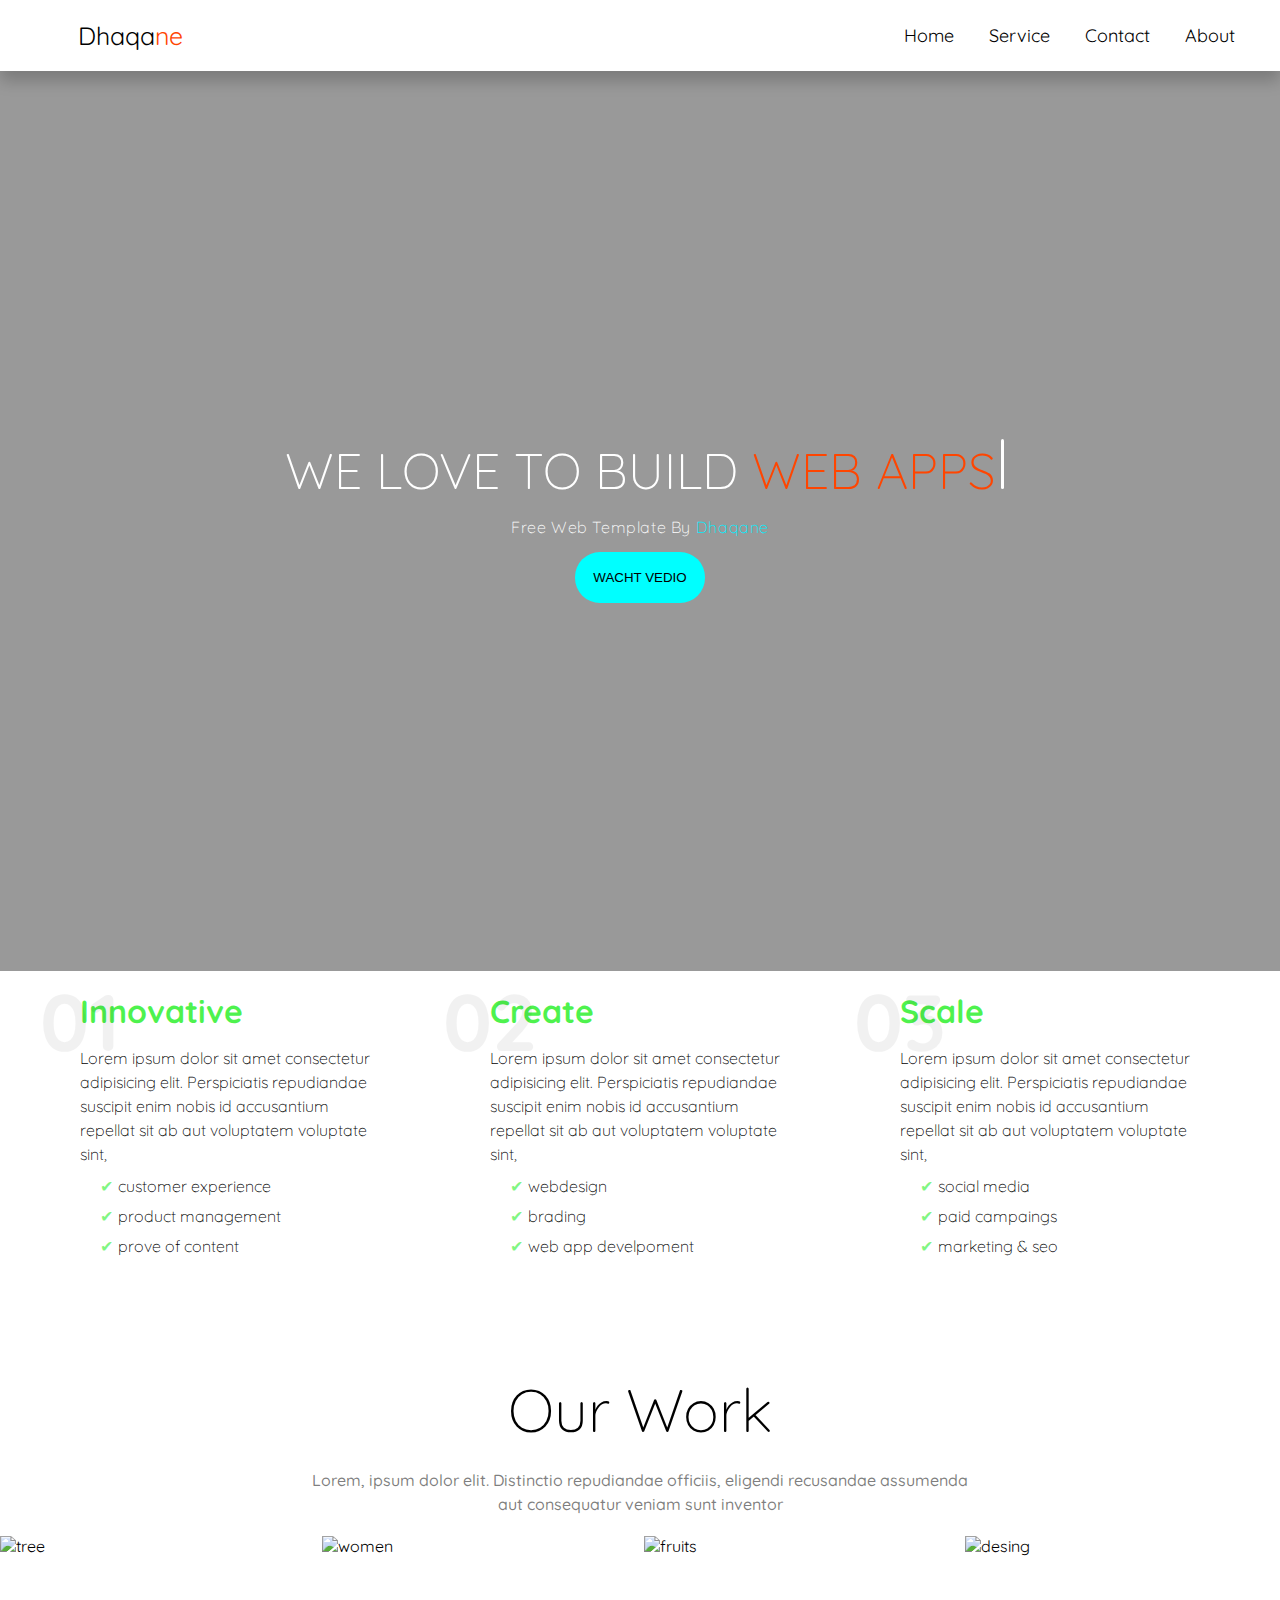
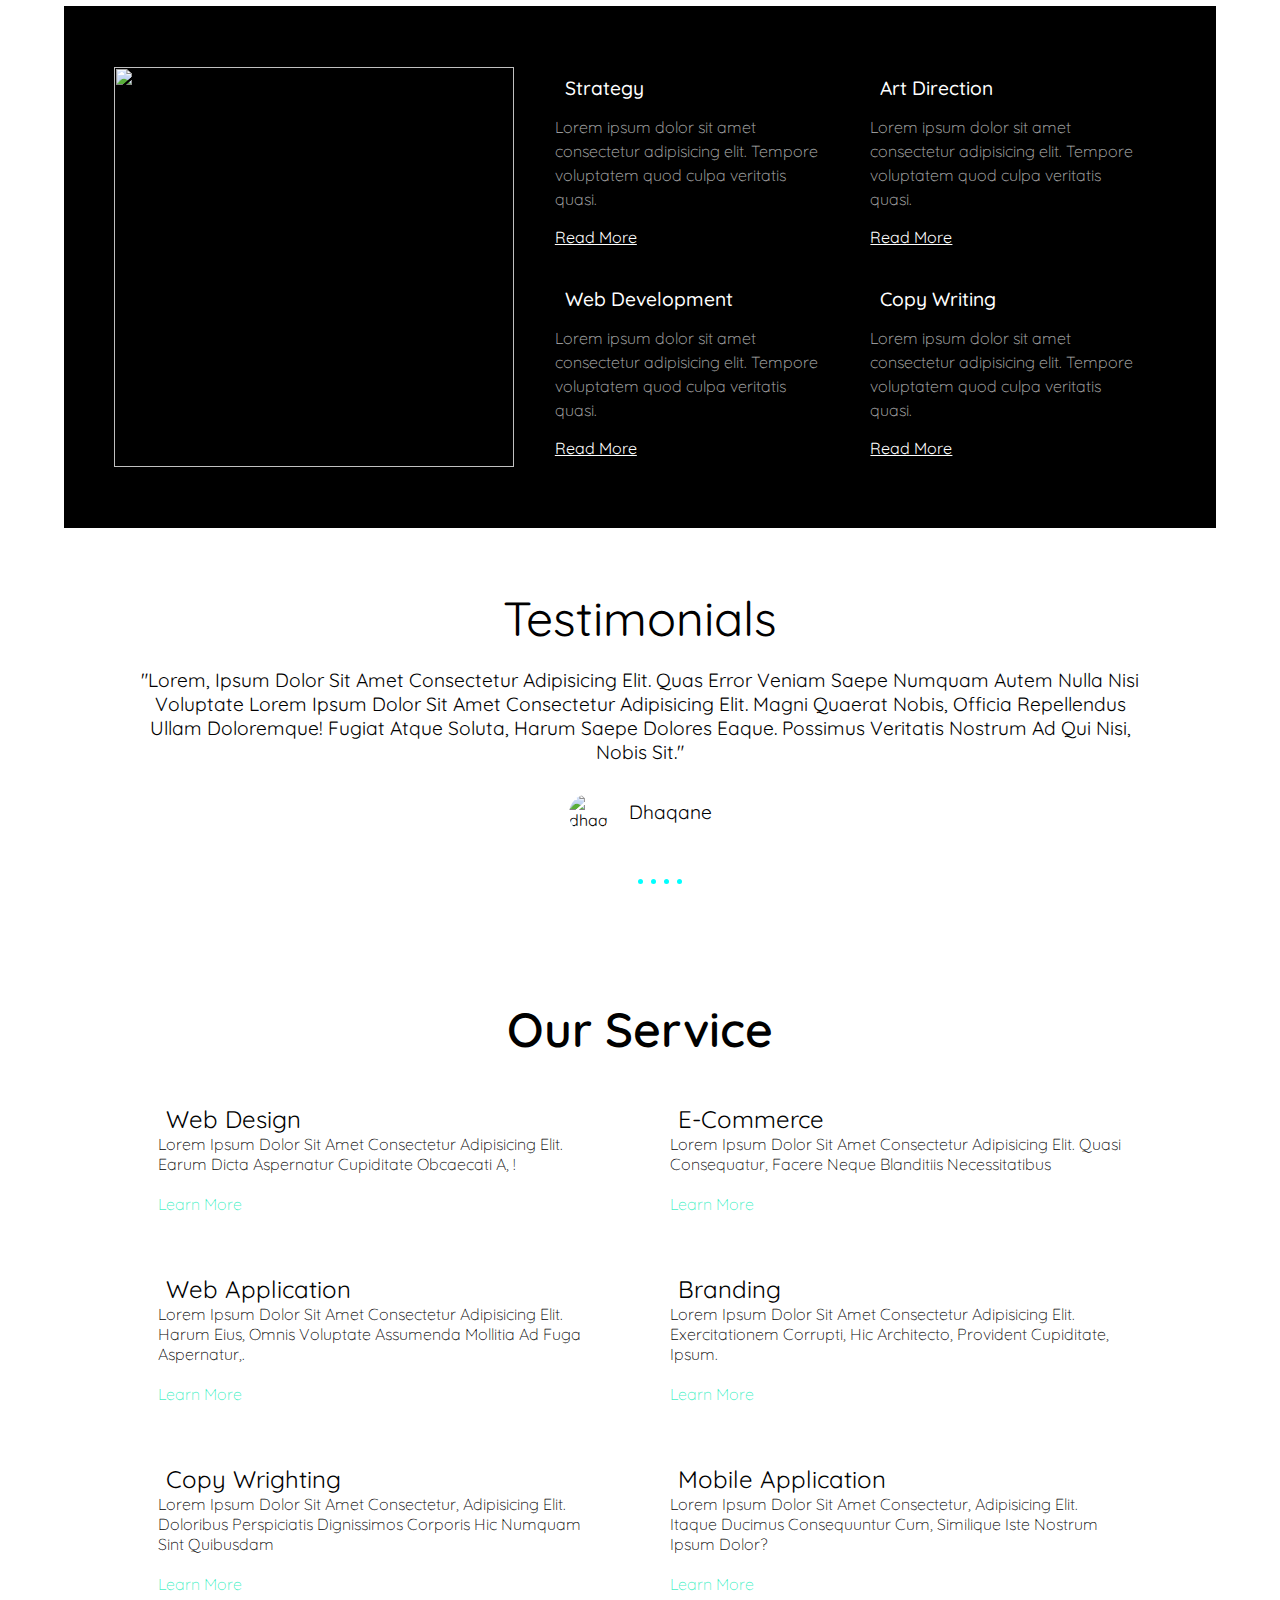
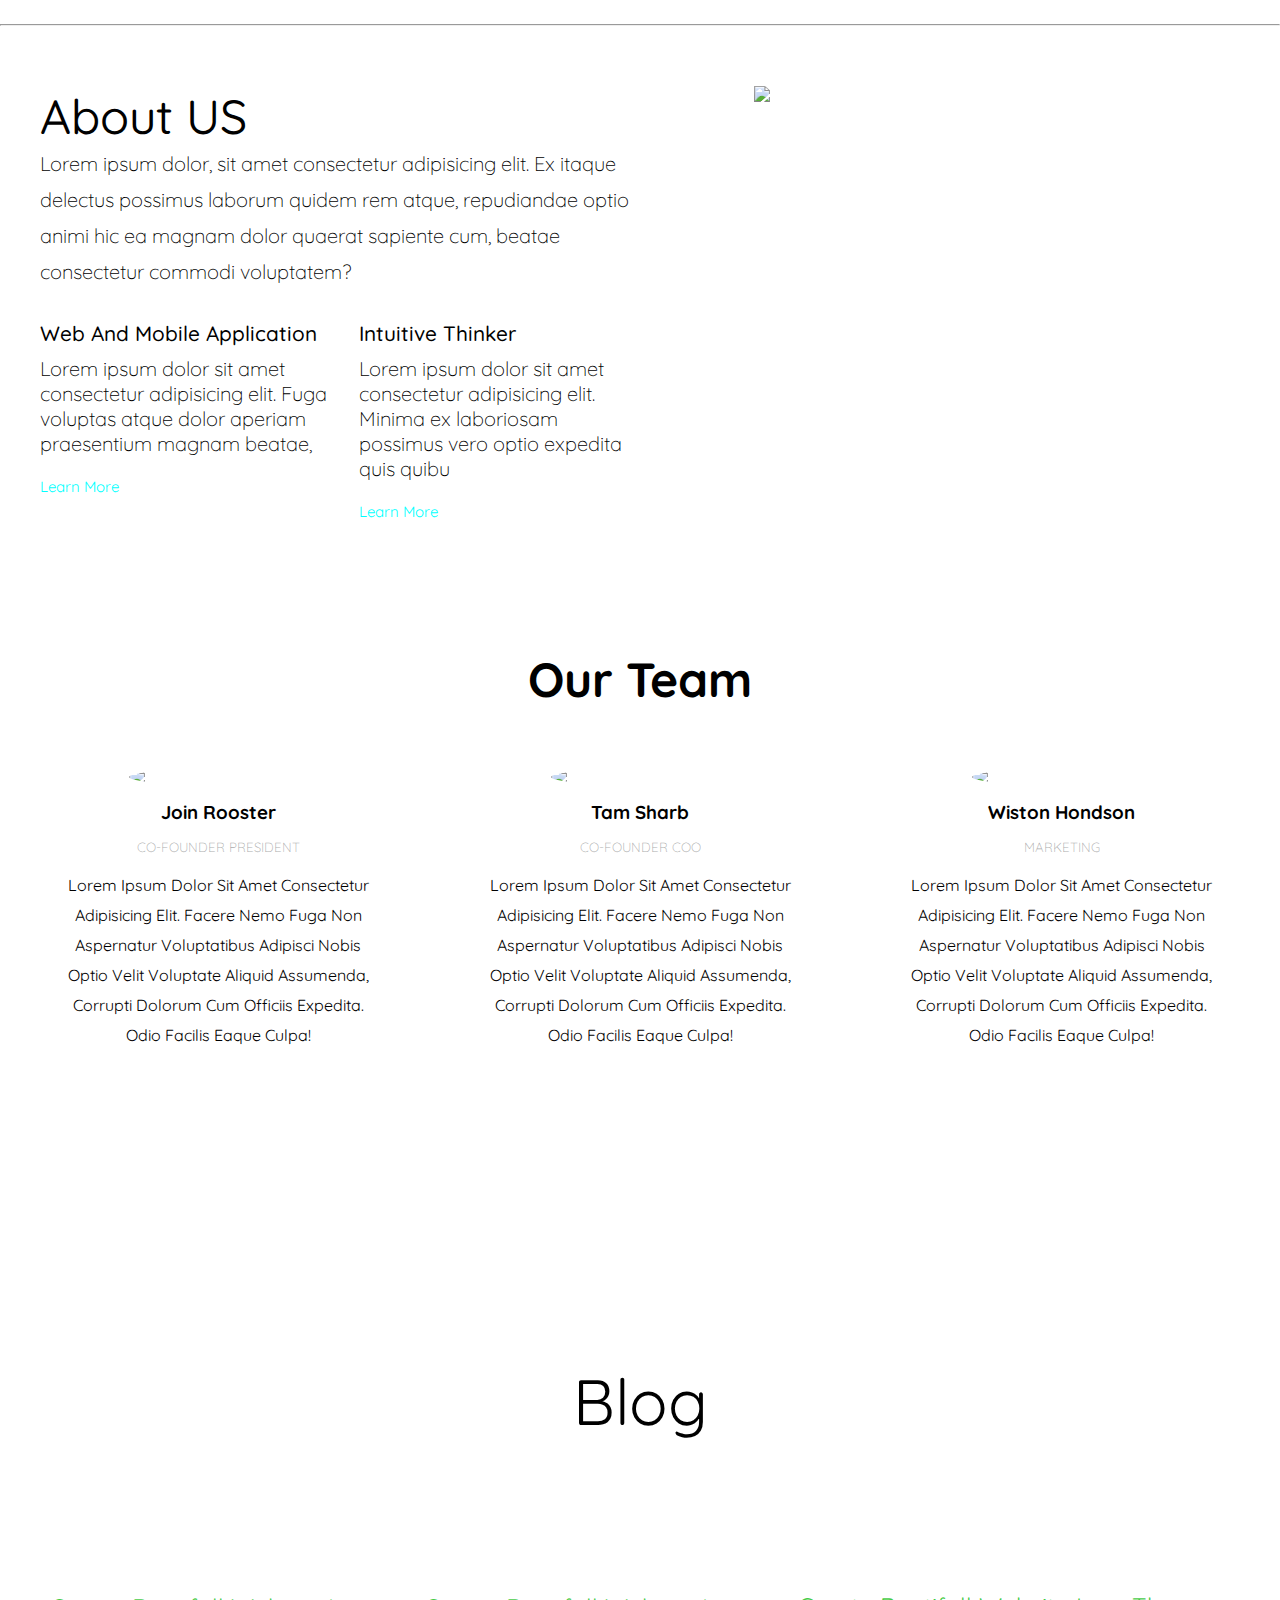
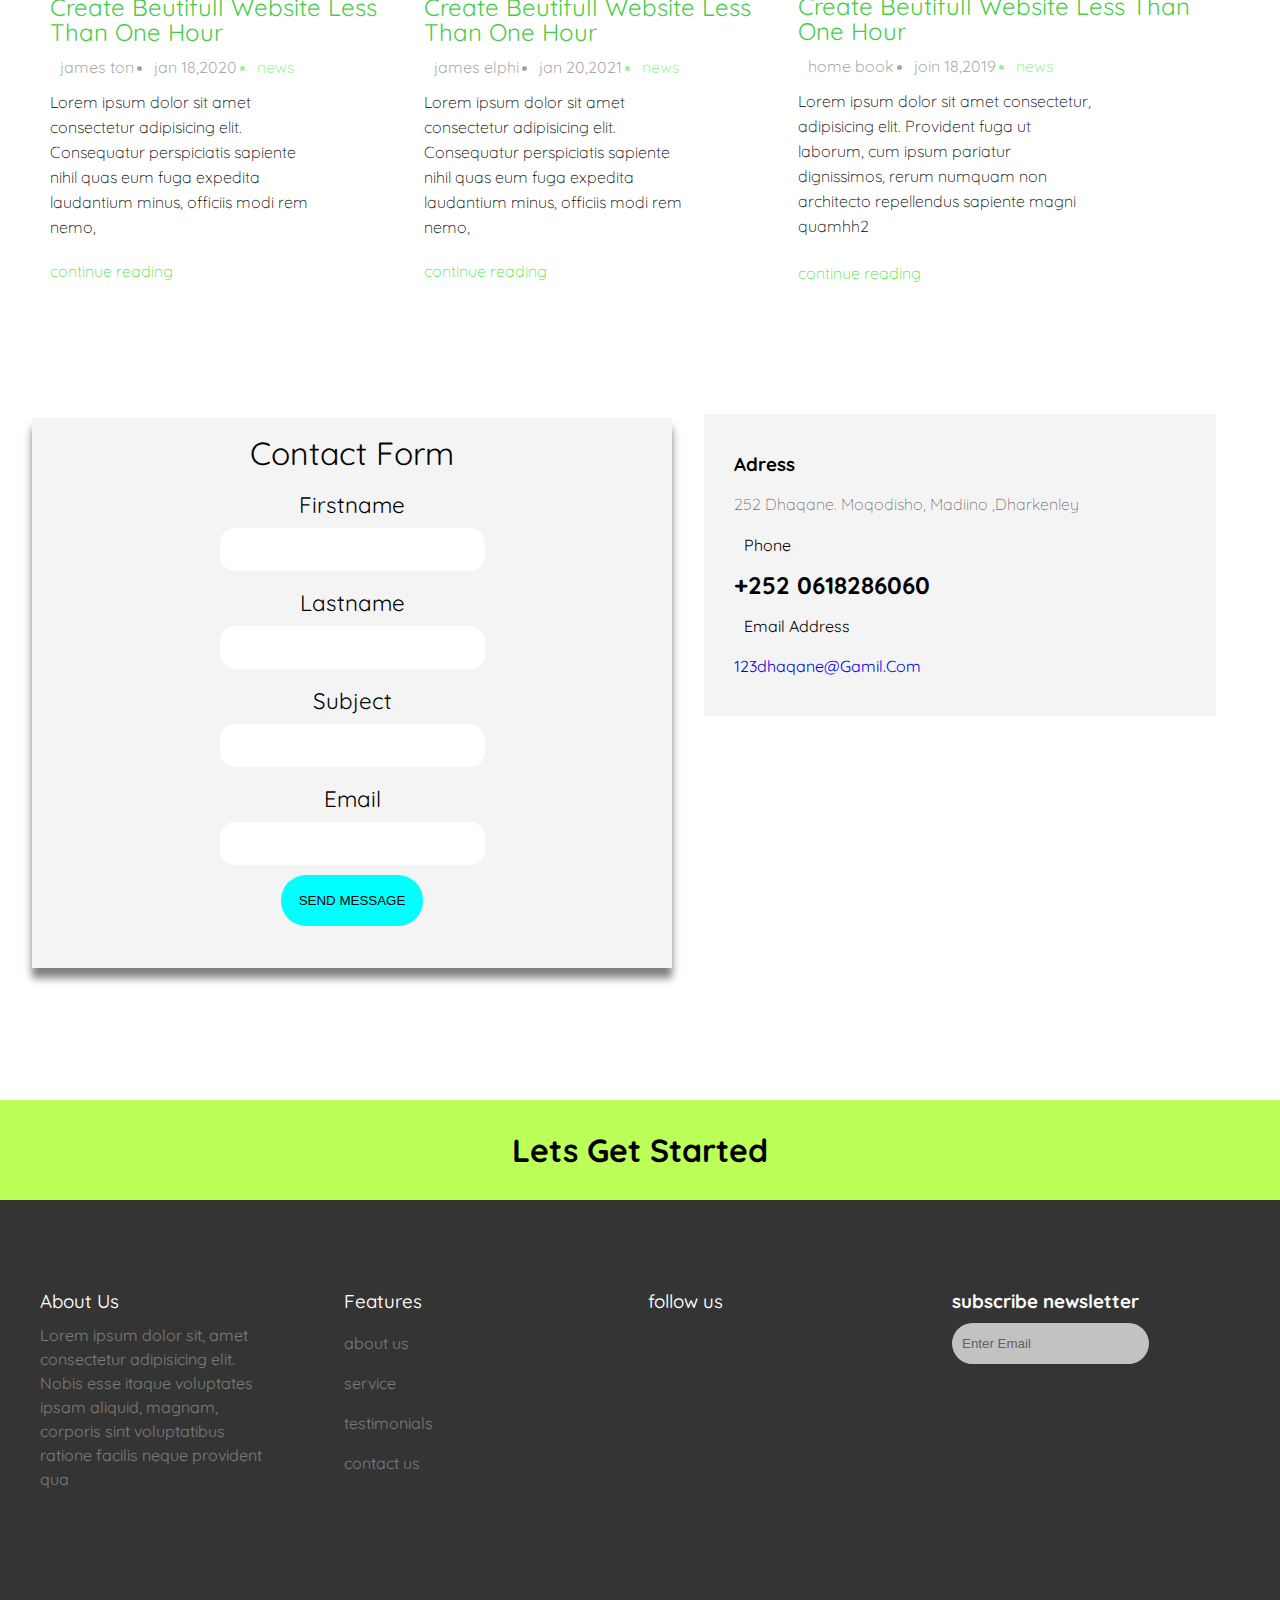
==== commit d17fb079: "menu it repeated again" ====
--- a/index.html
+++ b/index.html
@@ -23,7 +23,7 @@
                 <li><a href="#">home</a></li>
                 <li><a href="#">service</a></li>
                 <li><a href="#">contact</a></li>
-                <li><a href="#">deal</a></li>
+                <li><a href="#">about</a></li>
             </ul>
         
         </menu>
